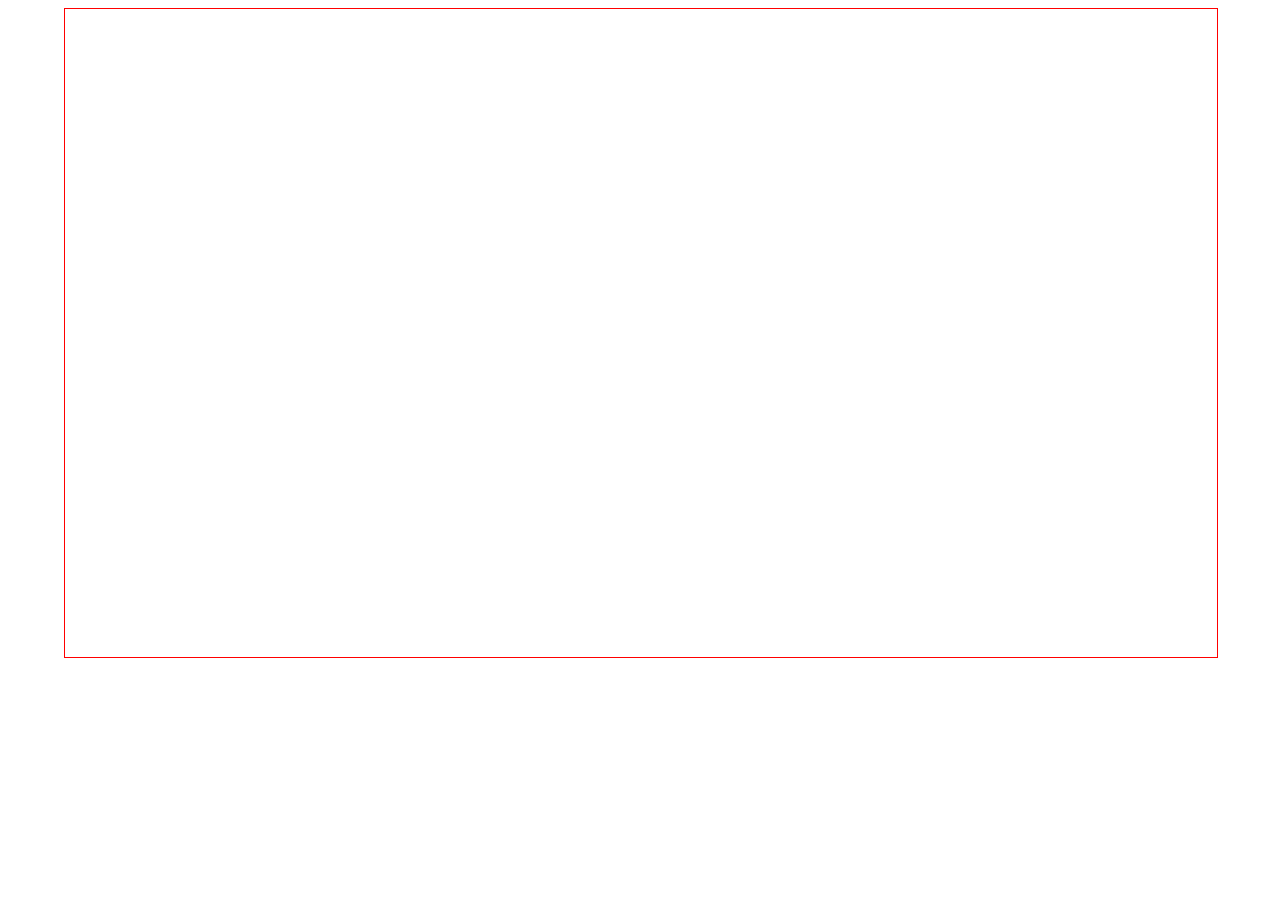
==== webroot/index.html @ c426d845 "Import existing project" ====
<!doctype html>
<html class="no-js" lang="">
    <head>
        <meta charset="utf-8">
        <meta http-equiv="x-ua-compatible" content="ie=edge">
        <title>MOBA</title>
        <meta name="description" content="">
        <meta name="viewport" content="width=device-width, initial-scale=1">

        <link rel="apple-touch-icon" href="apple-touch-icon.png">
        <!-- Place favicon.ico in the root directory -->

        <link rel="stylesheet" href="css/main.css">
    </head>
    <body>
				<canvas width=160 height=90 id="game"></canvas>
        <script src="js/main.js"></script>
    </body>
</html>
---- webroot/css/main.css ----
canvas {
	border: 1px solid blue;
	width: 90%;
	left: 5%;
	position: absolute;
	image-rendering: optimizeSpeed;
	image-rendering: -moz-crisp-edges;
  image-rendering: -webkit-optimize-contrast;
  image-rendering: optimize-contrast;
	image-rendering: pixelated;
	-ms-interpolation-mode: nearest-neighbor;
}
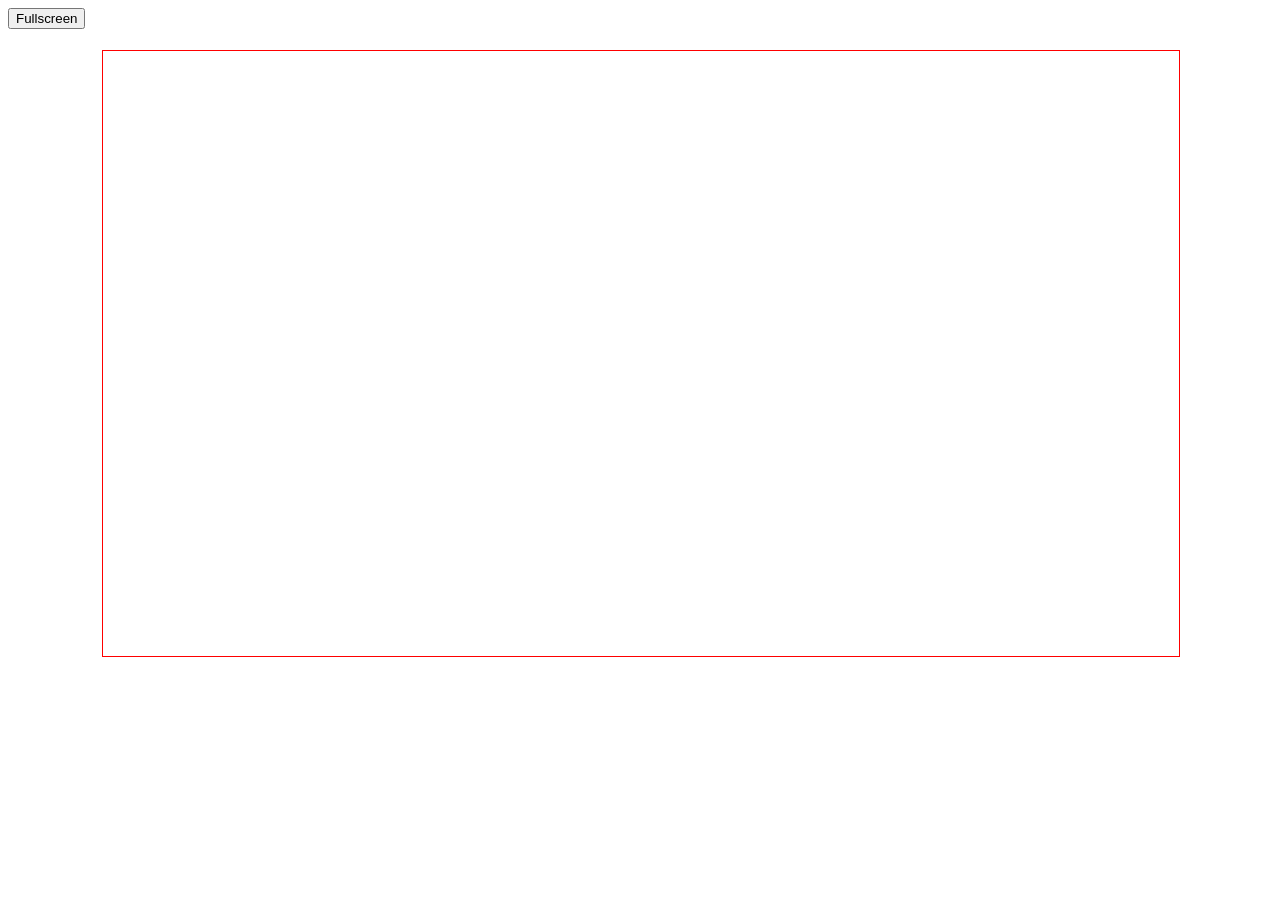
==== commit e0f1d104: "Keep only Ripples for migration to WakeupCoffee" ====
--- a/webroot/index.html
+++ b/webroot/index.html
@@ -3,7 +3,7 @@
     <head>
         <meta charset="utf-8">
         <meta http-equiv="x-ua-compatible" content="ie=edge">
-        <title>MOBA</title>
+        <title>Ripples</title>
         <meta name="description" content="">
         <meta name="viewport" content="width=device-width, initial-scale=1">
 
@@ -14,6 +14,7 @@
     </head>
     <body>
 				<canvas width=160 height=90 id="game"></canvas>
+				<button id="fullscreen">Fullscreen</button>
         <script src="js/main.js"></script>
     </body>
 </html>
--- a/webroot/css/main.css
+++ b/webroot/css/main.css
@@ -1,7 +1,8 @@
 canvas {
+	top: 50px;
 	border: 1px solid blue;
-	width: 90%;
-	left: 5%;
+	width: 84%;
+	left: 8%;
 	position: absolute;
 	image-rendering: optimizeSpeed;
 	image-rendering: -moz-crisp-edges;
